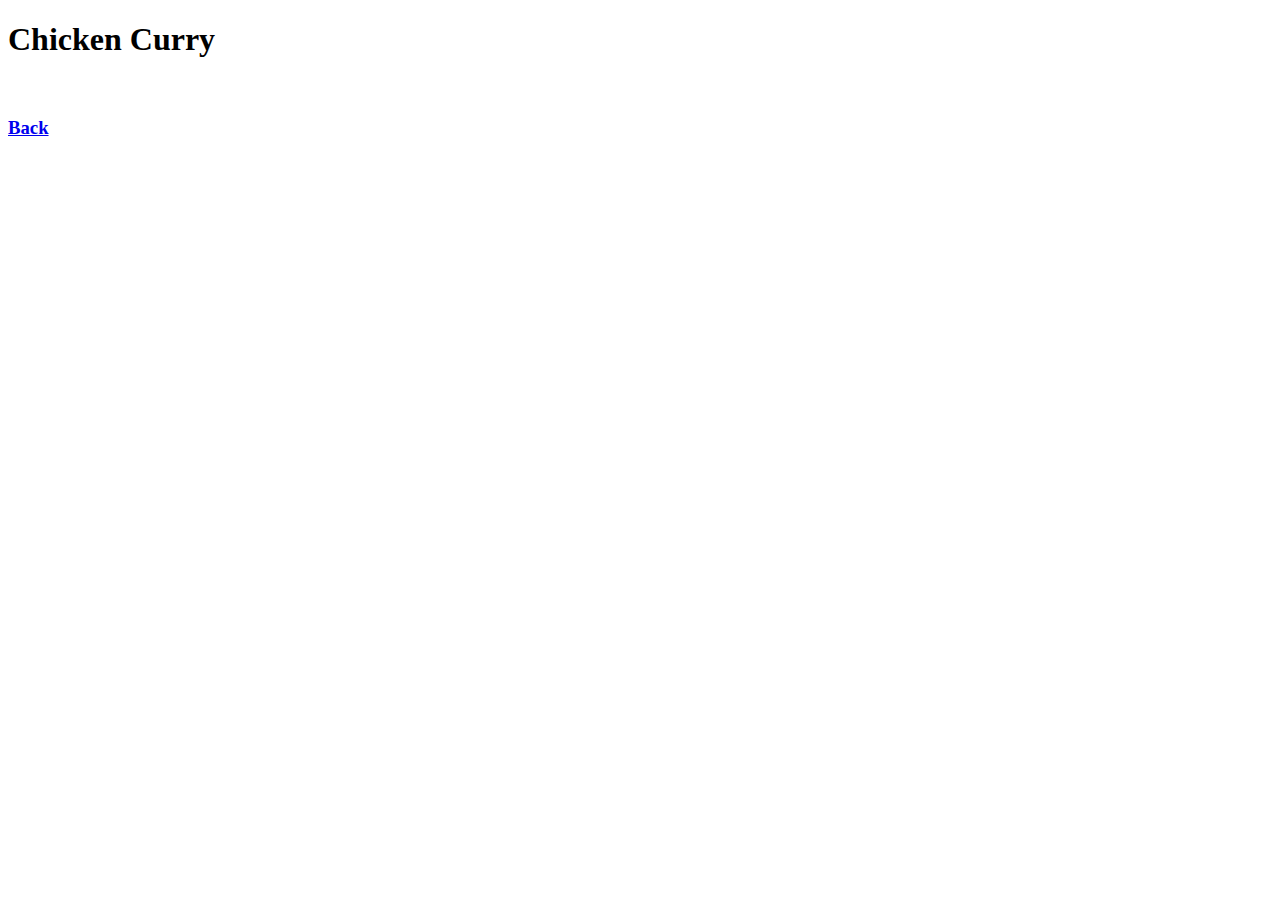
==== Recipe/chickencurry.html @ 1a73fbbf "modified some file and added a png file" ====
<!DOCTYPE html>
<html lang="en">
<head>
    <meta charset="UTF-8">
    <meta name="viewport" content="width=device-width, initial-scale=1.0">
    <title>Recipe Chicken Curry</title>
</head>
<body>
    <h1> Chicken Curry</h1>
    <img src="">
    <h3><a href="../index.html">Back</a></h3>
</body>
</html>
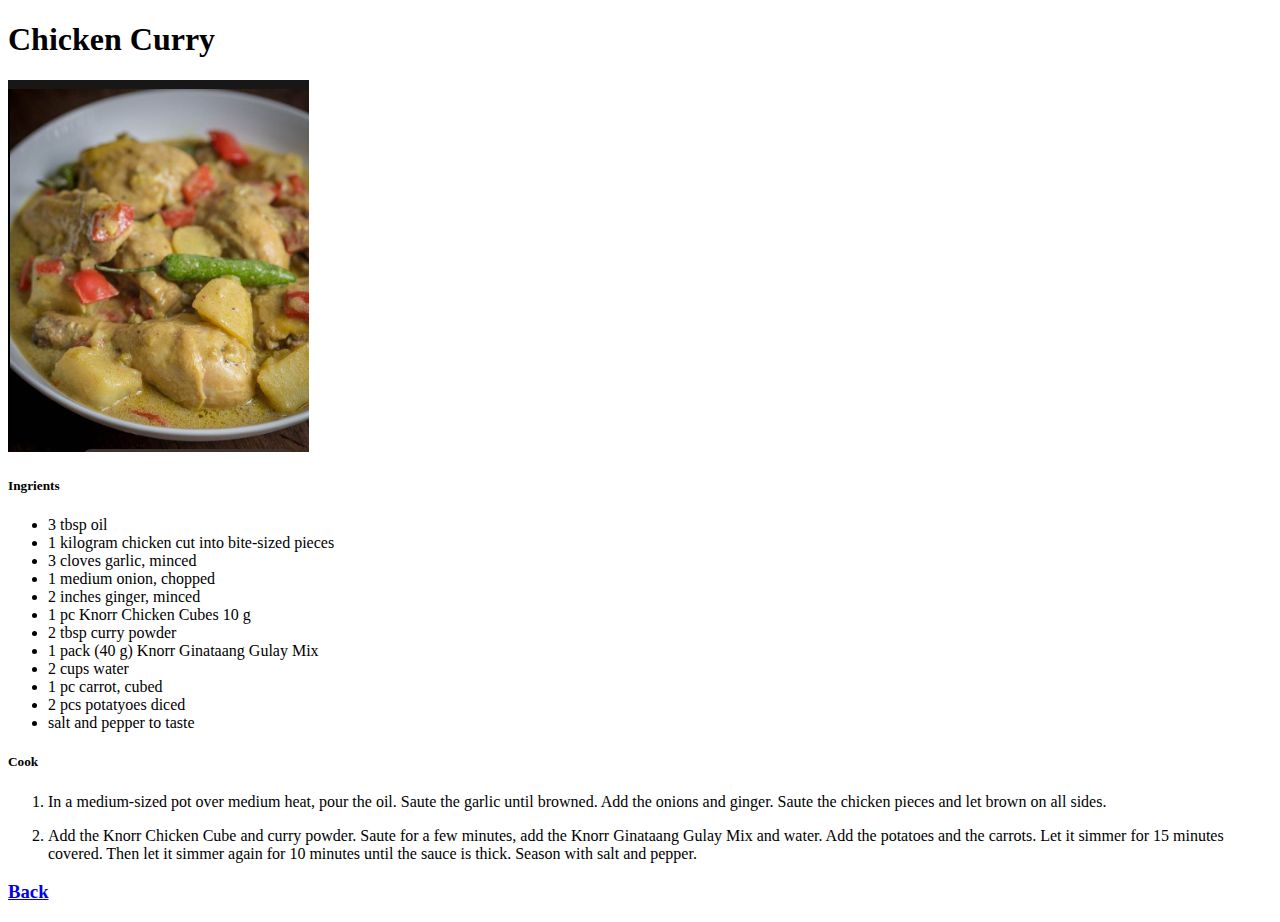
==== commit 1a2d1b0c: "modified some file" ====
--- a/Recipe/chickencurry.html
+++ b/Recipe/chickencurry.html
@@ -7,7 +7,43 @@
 </head>
 <body>
     <h1> Chicken Curry</h1>
-    <img src="">
+    <img src="../chicken curry.png">
+    <h5>Ingrients</h5>
+    <ul>
+        <li>3 tbsp oil</li>
+        <li>1 kilogram chicken cut into bite-sized pieces</li>
+        <li>3 cloves garlic, minced</li>
+        <li>1 medium onion, chopped</li>
+        <li>2 inches ginger, minced</li>
+        <li>1 pc Knorr Chicken Cubes 10 g</li>
+        <li>2 tbsp curry powder</li>
+        <li>1 pack (40 g) Knorr Ginataang Gulay Mix</li>
+        <li>2 cups water</li>
+        <li>1 pc carrot, cubed</li>
+        <li>2 pcs potatyoes diced</li>
+        <li>salt and pepper to taste</li>
+    </ul>
+    <h5>Cook</h5>
+    <ol>
+        <li>
+            <p>
+            In a medium-sized pot over medium heat, pour the oil. Saute the garlic 
+            until browned. Add the onions and ginger. Saute the chicken pieces and let 
+            brown on all sides.
+            </p>
+        </li>
+        <li>
+            <p>
+            Add the Knorr Chicken Cube and curry powder. Saute for a few minutes,
+            add the Knorr Ginataang Gulay Mix and water. Add the potatoes and the carrots. 
+            Let it simmer for 15 minutes covered. Then let it simmer again for 10 minutes until the sauce is thick.               
+            Season with salt and pepper.
+            </p>
+        </li>
+    </ol>
+
+
+
     <h3><a href="../index.html">Back</a></h3>
 </body>
 </html>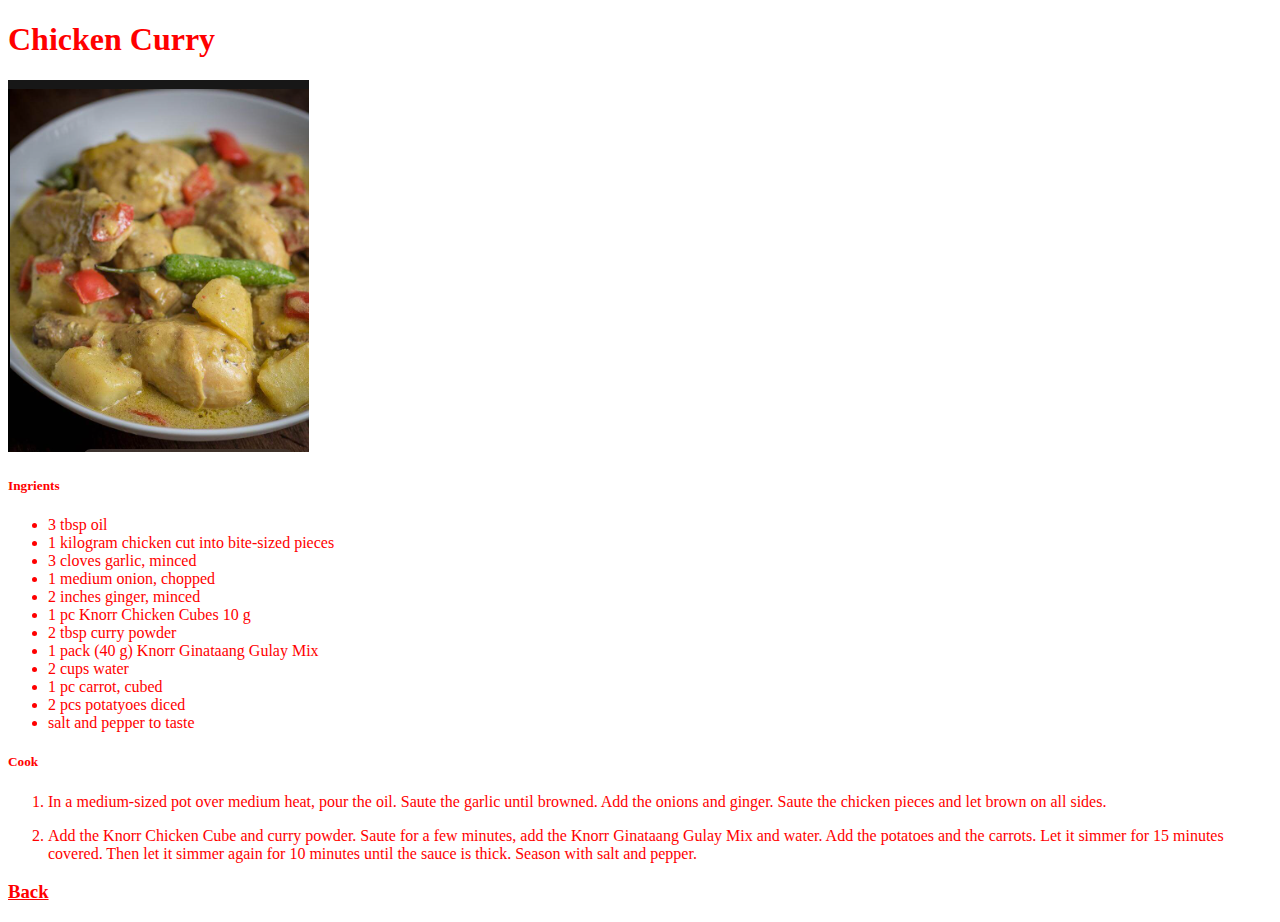
==== commit 67c621e3: "modefied and new" ====
--- a/Recipe/chickencurry.html
+++ b/Recipe/chickencurry.html
@@ -4,6 +4,7 @@
     <meta charset="UTF-8">
     <meta name="viewport" content="width=device-width, initial-scale=1.0">
     <title>Recipe Chicken Curry</title>
+    <link rel="stylesheet" href="chickencurry.css">
 </head>
 <body>
     <h1> Chicken Curry</h1>
--- a/Recipe/chickencurry.css
+++ b/Recipe/chickencurry.css
@@ -0,0 +1,3 @@
+*{
+    color: red;
+}